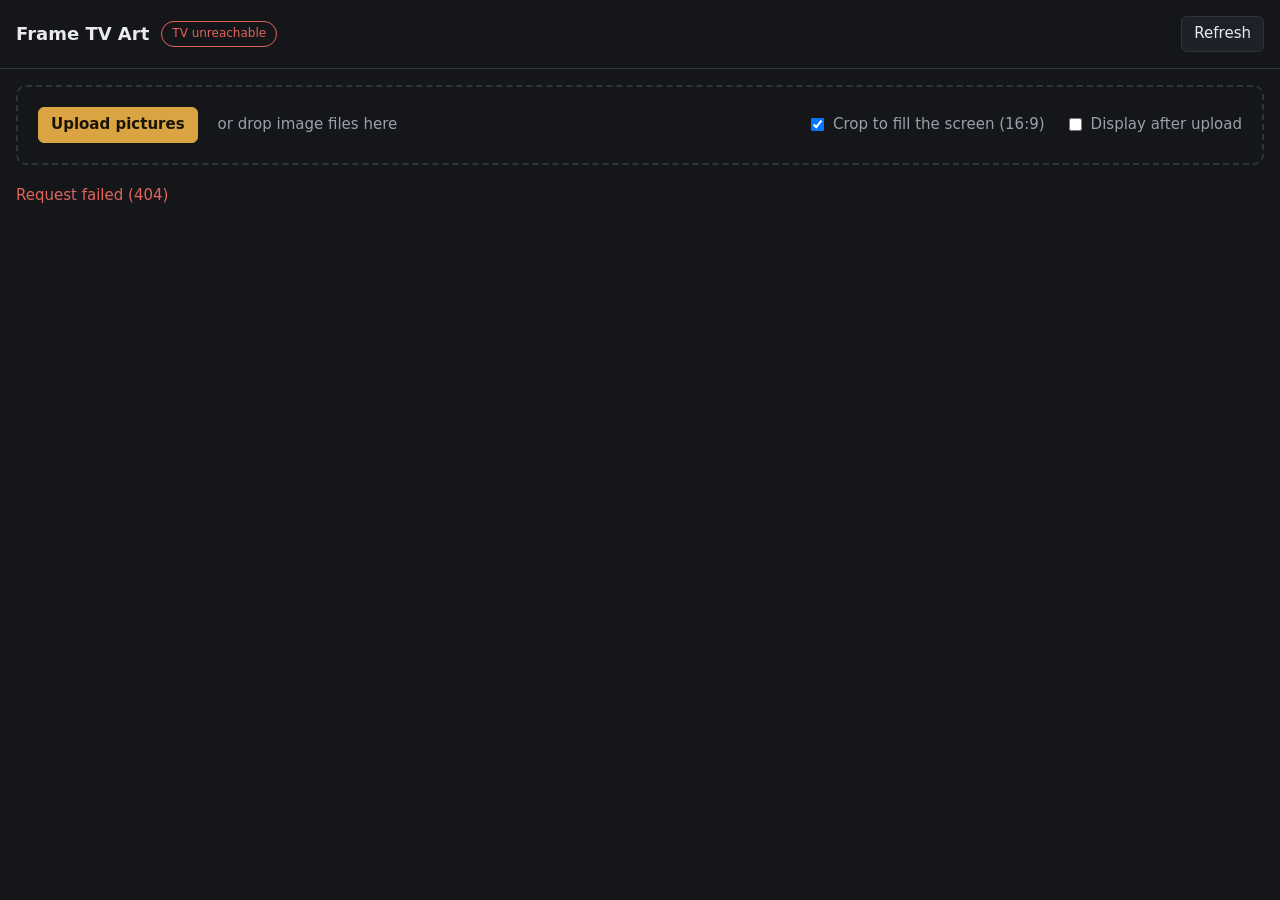
==== app/static/index.html @ f0ef2a69 "Add Frame TV art web app FastAPI backend and single-page web UI for managing the "My Photos" artwork" ====
<!doctype html>
<html lang="en">
<head>
<meta charset="utf-8">
<meta name="viewport" content="width=device-width, initial-scale=1">
<title>Frame TV Art</title>
<style>
  :root {
    --bg: #14161a; --panel: #1e2127; --line: #2e333c; --text: #e8eaed;
    --muted: #9aa1ac; --accent: #d9a441; --danger: #e0645c;
  }
  * { box-sizing: border-box; }
  body {
    margin: 0; background: var(--bg); color: var(--text);
    font: 15px/1.45 system-ui, -apple-system, "Segoe UI", sans-serif;
  }
  header {
    display: flex; flex-wrap: wrap; align-items: center; gap: 12px;
    padding: 16px; border-bottom: 1px solid var(--line);
  }
  h1 { font-size: 18px; margin: 0; font-weight: 600; }
  .pill {
    font-size: 12px; padding: 3px 10px; border-radius: 999px;
    border: 1px solid var(--line); color: var(--muted);
  }
  .pill.on { color: var(--accent); border-color: var(--accent); }
  .pill.err { color: var(--danger); border-color: var(--danger); }
  .spacer { flex: 1; }
  main { padding: 16px; max-width: 1400px; margin: 0 auto; }
  button {
    font: inherit; color: var(--text); background: var(--panel);
    border: 1px solid var(--line); border-radius: 6px; padding: 6px 12px; cursor: pointer;
  }
  button:hover:not(:disabled) { border-color: var(--muted); }
  button:disabled { opacity: .5; cursor: default; }
  button.primary { background: var(--accent); border-color: var(--accent); color: #1a1405; font-weight: 600; }
  button.danger:hover:not(:disabled) { border-color: var(--danger); color: var(--danger); }

  #drop {
    border: 2px dashed var(--line); border-radius: 10px; padding: 20px;
    display: flex; flex-wrap: wrap; align-items: center; gap: 12px 20px; margin-bottom: 20px;
  }
  #drop.over { border-color: var(--accent); background: #1c1a14; }
  #drop label { color: var(--muted); display: flex; align-items: center; gap: 6px; }
  #drop .hint { color: var(--muted); }

  #msg { min-height: 22px; margin-bottom: 12px; color: var(--muted); }
  #msg.err { color: var(--danger); }

  #grid { display: grid; grid-template-columns: repeat(auto-fill, minmax(240px, 1fr)); gap: 16px; }
  .card { background: var(--panel); border: 1px solid var(--line); border-radius: 10px; overflow: hidden; }
  .card.current { border-color: var(--accent); }
  .thumb { position: relative; aspect-ratio: 16 / 9; background: #000; }
  .thumb img { width: 100%; height: 100%; object-fit: contain; display: block; }
  .badge {
    position: absolute; top: 8px; left: 8px; background: var(--accent); color: #1a1405;
    font-size: 11px; font-weight: 700; padding: 2px 8px; border-radius: 4px;
  }
  .meta { padding: 8px 12px 0; font-size: 12px; color: var(--muted); }
  .actions { display: flex; gap: 8px; padding: 10px 12px 12px; }
  .actions button:first-child { flex: 1; }
  .empty { color: var(--muted); padding: 40px 0; text-align: center; grid-column: 1 / -1; }
</style>
</head>
<body>
<header>
  <h1>Frame TV Art</h1>
  <span id="state" class="pill">Connecting…</span>
  <span id="count" class="pill" hidden></span>
  <span class="spacer"></span>
  <button id="refresh">Refresh</button>
</header>
<main>
  <div id="drop">
    <button id="pick" class="primary">Upload pictures</button>
    <span class="hint">or drop image files here</span>
    <span class="spacer"></span>
    <label><input type="checkbox" id="crop" checked> Crop to fill the screen (16:9)</label>
    <label><input type="checkbox" id="show"> Display after upload</label>
    <input type="file" id="files" accept="image/*" multiple hidden>
  </div>
  <div id="msg"></div>
  <div id="grid"></div>
</main>
<script>
const $ = id => document.getElementById(id);
const grid = $('grid'), msg = $('msg'), state = $('state'), count = $('count');
let busy = false;

function say(text, isError = false) {
  msg.textContent = text;
  msg.className = isError ? 'err' : '';
}

async function api(path, options) {
  const res = await fetch(path, options);
  const body = await res.json().catch(() => ({}));
  if (!res.ok) throw new Error(body.detail || `Request failed (${res.status})`);
  return body;
}

function setBusy(value) {
  busy = value;
  document.querySelectorAll('button').forEach(b => b.disabled = value);
}

async function load() {
  try {
    const data = await api('/api/art');
    state.textContent = data.art_mode ? 'Art Mode on' : 'Art Mode off (TV in use)';
    state.className = 'pill' + (data.art_mode ? ' on' : '');
    count.textContent = `${data.items.length} pictures`;
    count.hidden = false;
    render(data);
  } catch (e) {
    state.textContent = 'TV unreachable';
    state.className = 'pill err';
    say(e.message, true);
  }
}

function render(data) {
  grid.replaceChildren();
  if (!data.items.length) {
    const empty = document.createElement('div');
    empty.className = 'empty';
    empty.textContent = 'No pictures on the TV yet.';
    grid.append(empty);
    return;
  }
  for (const item of data.items) {
    const isCurrent = item.id === data.current;
    const card = document.createElement('div');
    card.className = 'card' + (isCurrent ? ' current' : '');

    const thumb = document.createElement('div');
    thumb.className = 'thumb';
    const img = document.createElement('img');
    img.loading = 'lazy';
    img.alt = item.id;
    img.src = `/api/art/${item.id}/thumbnail`;
    thumb.append(img);
    if (isCurrent) {
      const badge = document.createElement('span');
      badge.className = 'badge';
      badge.textContent = data.art_mode ? 'On display' : 'Selected';
      thumb.append(badge);
    }

    const meta = document.createElement('div');
    meta.className = 'meta';
    meta.textContent = `${item.id} · ${item.width}×${item.height}`;

    const actions = document.createElement('div');
    actions.className = 'actions';
    const set = document.createElement('button');
    set.textContent = isCurrent ? 'Current' : 'Set as art';
    set.disabled = isCurrent;
    set.onclick = () => select(item.id);
    const del = document.createElement('button');
    del.className = 'danger';
    del.textContent = 'Remove';
    del.onclick = () => remove(item.id);
    actions.append(set, del);

    card.append(thumb, meta, actions);
    grid.append(card);
  }
}

async function run(label, fn) {
  if (busy) return;
  setBusy(true);
  say(label);
  try {
    say(await fn());
  } catch (e) {
    say(e.message, true);
  }
  setBusy(false);
  await load();
}

function select(id) {
  run('Setting artwork…', async () => {
    const r = await api(`/api/art/${id}/select`, { method: 'POST' });
    return r.shown ? 'Now on display.' : 'Selected. Art Mode is off, so it was not put on screen.';
  });
}

function remove(id) {
  if (!confirm(`Remove ${id} from the TV? This cannot be undone.`)) return;
  run('Removing…', async () => {
    await api(`/api/art/${id}`, { method: 'DELETE' });
    return 'Removed.';
  });
}

function upload(files) {
  files = [...files].filter(f => f.type.startsWith('image/'));
  if (!files.length) return;
  run('', async () => {
    let done = 0;
    const failed = [];
    for (const [i, file] of files.entries()) {
      say(`Uploading ${i + 1} of ${files.length}: ${file.name}`);
      const form = new FormData();
      form.append('file', file);
      form.append('crop', $('crop').checked);
      // Only the last picture of a batch is put on display.
      form.append('show', $('show').checked && i === files.length - 1);
      try {
        await api('/api/art', { method: 'POST', body: form });
        done++;
      } catch (e) {
        failed.push(`${file.name}: ${e.message}`);
      }
    }
    if (failed.length) throw new Error(`Uploaded ${done} of ${files.length}. Failed: ${failed.join('; ')}`);
    return `Uploaded ${done} picture${done === 1 ? '' : 's'}.`;
  });
}

$('pick').onclick = () => $('files').click();
$('files').onchange = e => { upload(e.target.files); e.target.value = ''; };
$('refresh').onclick = () => { say(''); load(); };

const drop = $('drop');
['dragenter', 'dragover'].forEach(t => drop.addEventListener(t, e => { e.preventDefault(); drop.classList.add('over'); }));
['dragleave', 'drop'].forEach(t => drop.addEventListener(t, e => { e.preventDefault(); drop.classList.remove('over'); }));
drop.addEventListener('drop', e => upload(e.dataTransfer.files));

load();
</script>
</body>
</html>
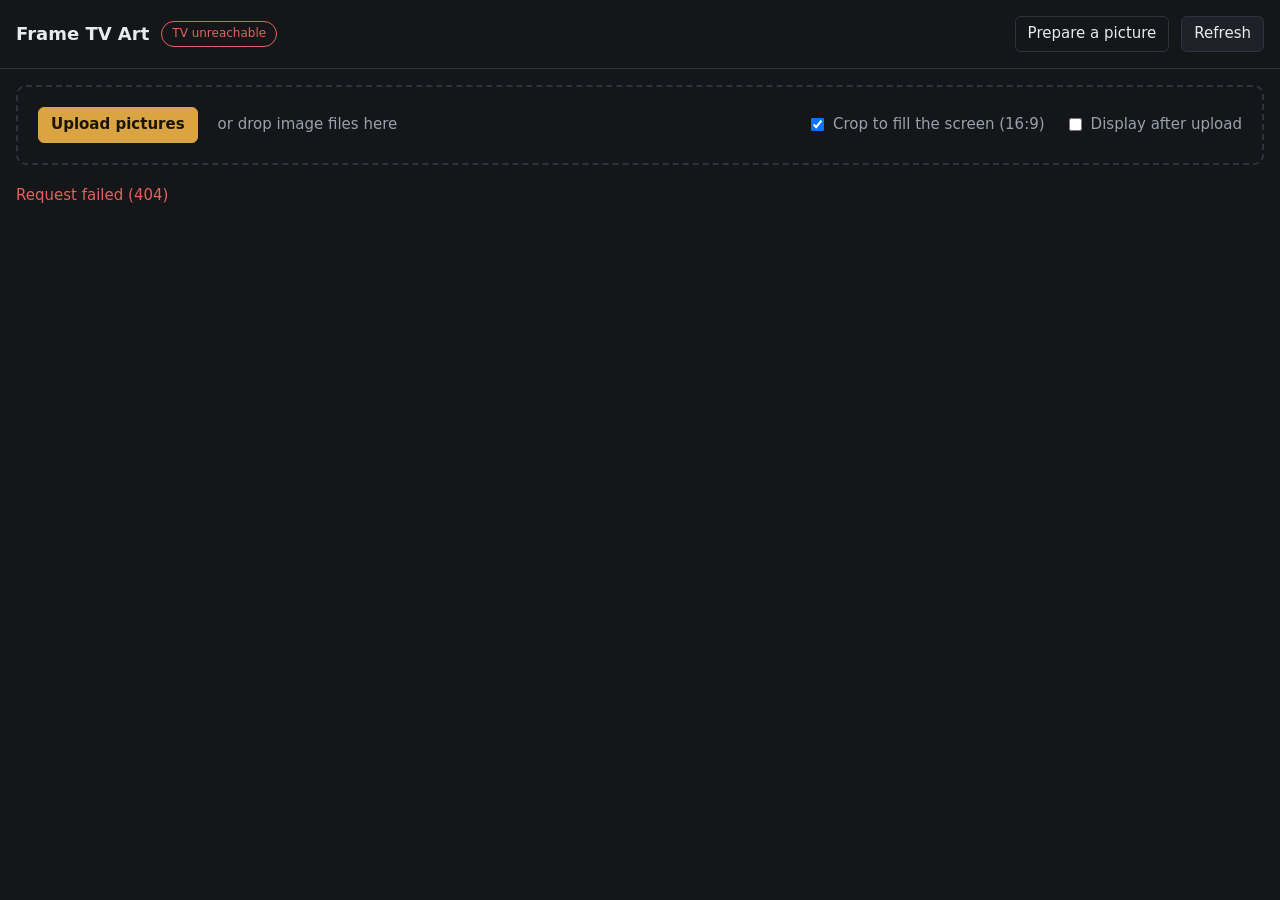
==== commit 1a50dcea: "Add picture editor with Send to TV Port the single-image editor from image_crop_upscale into the app" ====
--- a/app/static/index.html
+++ b/app/static/index.html
@@ -35,6 +35,11 @@
   button:disabled { opacity: .5; cursor: default; }
   button.primary { background: var(--accent); border-color: var(--accent); color: #1a1405; font-weight: 600; }
   button.danger:hover:not(:disabled) { border-color: var(--danger); color: var(--danger); }
+  .nav-link {
+    color: var(--text); text-decoration: none; border: 1px solid var(--line);
+    border-radius: 6px; padding: 6px 12px;
+  }
+  .nav-link:hover { border-color: var(--muted); }
 
   #drop {
     border: 2px dashed var(--line); border-radius: 10px; padding: 20px;
@@ -68,6 +73,7 @@
   <span id="state" class="pill">Connecting…</span>
   <span id="count" class="pill" hidden></span>
   <span class="spacer"></span>
+  <a class="nav-link" href="/editor">Prepare a picture</a>
   <button id="refresh">Refresh</button>
 </header>
 <main>
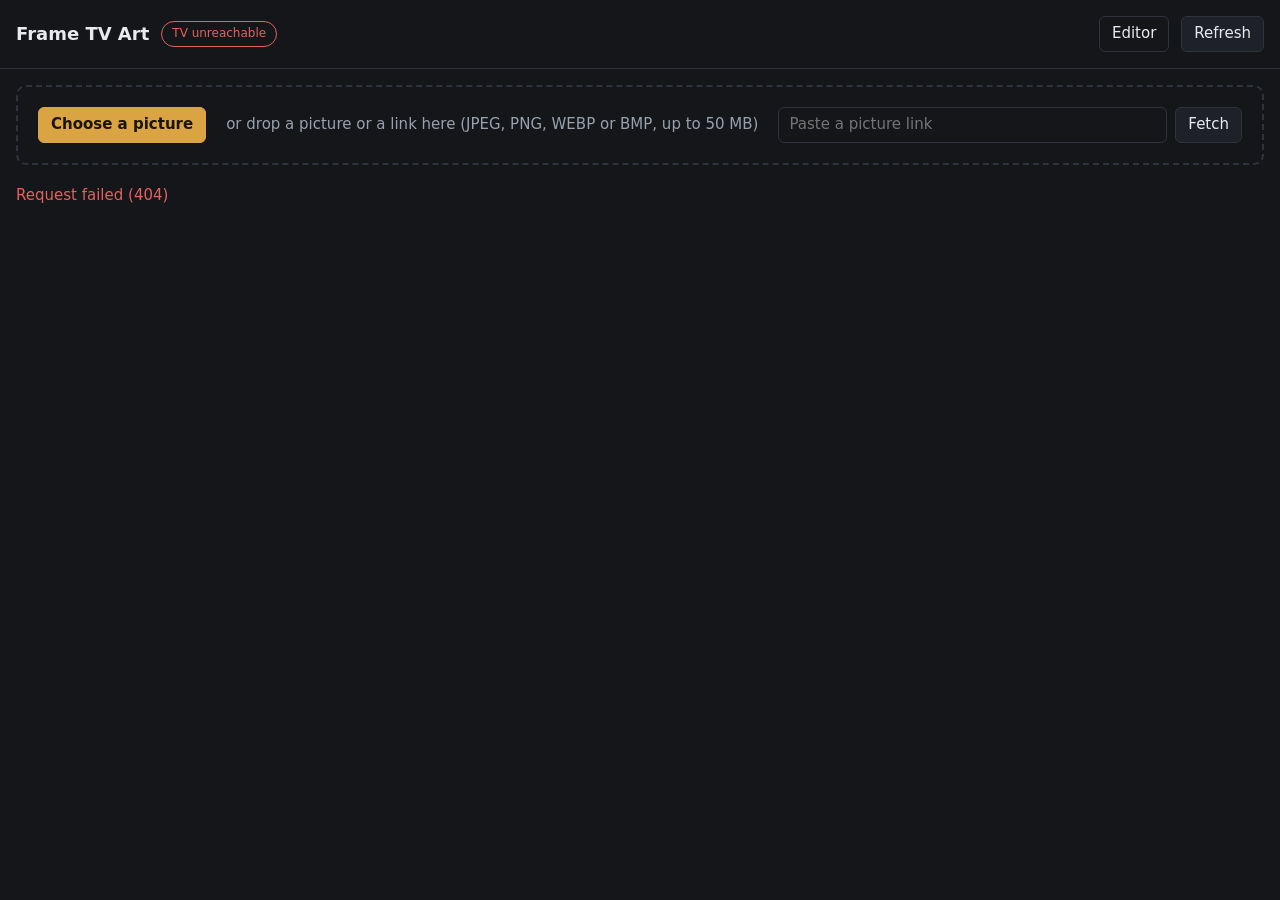
==== commit 9933601c: "Add pictures from a link and release 0.2.0.0 The server can now download a picture from a pasted or " ====
--- a/app/static/index.html
+++ b/app/static/index.html
@@ -46,8 +46,33 @@
     display: flex; flex-wrap: wrap; align-items: center; gap: 12px 20px; margin-bottom: 20px;
   }
   #drop.over { border-color: var(--accent); background: #1c1a14; }
-  #drop label { color: var(--muted); display: flex; align-items: center; gap: 6px; }
-  #drop .hint { color: var(--muted); }
+  .hint { color: var(--muted); }
+  #link-form { display: flex; flex: 1 1 320px; gap: 8px; }
+  #link {
+    flex: 1; min-width: 0; font: inherit; color: var(--text); background: var(--bg);
+    border: 1px solid var(--line); border-radius: 6px; padding: 6px 10px;
+  }
+  #link:focus { outline: none; border-color: var(--accent); }
+
+  #staged {
+    display: flex; flex-wrap: wrap; gap: 16px; margin-bottom: 20px; padding: 16px;
+    background: var(--panel); border: 1px solid var(--accent); border-radius: 10px;
+  }
+  #staged[hidden] { display: none; }
+  #staged .thumb { flex: 0 1 320px; border-radius: 6px; overflow: hidden; }
+  .staged-body { flex: 1 1 320px; display: flex; flex-direction: column; gap: 12px; }
+  .staged-head { display: flex; align-items: center; gap: 12px; }
+  #staged-name { flex: 1; min-width: 0; overflow-wrap: anywhere; }
+  .choices { display: grid; grid-template-columns: repeat(auto-fit, minmax(220px, 1fr)); gap: 12px; }
+  .choice {
+    display: flex; flex-direction: column; gap: 8px; padding: 12px;
+    border: 1px solid var(--line); border-radius: 8px;
+  }
+  .choice .go { padding: 10px 12px; text-align: center; font-weight: 600; }
+  .choice a.go { color: var(--accent); border-color: var(--accent); }
+  .choice a.go:hover { background: #1c1a14; }
+  .choice a.go.busy { opacity: .5; cursor: default; }
+  .choice label { color: var(--muted); display: flex; align-items: center; gap: 6px; }
 
   #msg { min-height: 22px; margin-bottom: 12px; color: var(--muted); }
   #msg.err { color: var(--danger); }
@@ -73,17 +98,39 @@
   <span id="state" class="pill">Connecting…</span>
   <span id="count" class="pill" hidden></span>
   <span class="spacer"></span>
-  <a class="nav-link" href="/editor">Prepare a picture</a>
+  <a class="nav-link" href="/editor">Editor</a>
   <button id="refresh">Refresh</button>
 </header>
 <main>
   <div id="drop">
-    <button id="pick" class="primary">Upload pictures</button>
-    <span class="hint">or drop image files here</span>
-    <span class="spacer"></span>
-    <label><input type="checkbox" id="crop" checked> Crop to fill the screen (16:9)</label>
-    <label><input type="checkbox" id="show"> Display after upload</label>
-    <input type="file" id="files" accept="image/*" multiple hidden>
+    <button id="pick" class="primary">Choose a picture</button>
+    <span class="hint">or drop a picture or a link here (JPEG, PNG, WEBP or BMP, up to 50 MB)</span>
+    <form id="link-form">
+      <input type="url" id="link" placeholder="Paste a picture link" aria-label="Picture link" required>
+      <button>Fetch</button>
+    </form>
+    <input type="file" id="files" accept="image/jpeg,image/png,image/webp,image/bmp" hidden>
+  </div>
+  <div id="staged" hidden>
+    <div class="thumb"><img id="staged-img" alt="Picture ready to add"></div>
+    <div class="staged-body">
+      <div class="staged-head">
+        <span id="staged-name"></span>
+        <button id="cancel">Cancel</button>
+      </div>
+      <div class="choices">
+        <div class="choice">
+          <button id="send" class="primary go">Send to TV</button>
+          <span class="hint">Fitted automatically and sent as it is.</span>
+          <label><input type="checkbox" id="crop" checked> Crop to fill the screen (16:9)</label>
+          <label><input type="checkbox" id="show"> Display after sending</label>
+        </div>
+        <div class="choice">
+          <a id="fit" class="nav-link go" href="/editor">Custom fit</a>
+          <span class="hint">Choose the crop yourself, keep the whole picture with bars, or pair it with a second one.</span>
+        </div>
+      </div>
+    </div>
   </div>
   <div id="msg"></div>
   <div id="grid"></div>
@@ -92,6 +139,8 @@
 const $ = id => document.getElementById(id);
 const grid = $('grid'), msg = $('msg'), state = $('state'), count = $('count');
 let busy = false;
+// The one picture waiting for a choice between Send to TV and Custom fit.
+let staged = null;
 
 function say(text, isError = false) {
   msg.textContent = text;
@@ -101,13 +150,21 @@
 async function api(path, options) {
   const res = await fetch(path, options);
   const body = await res.json().catch(() => ({}));
-  if (!res.ok) throw new Error(body.detail || `Request failed (${res.status})`);
+  if (!res.ok) {
+    const error = new Error(typeof body.detail === 'string' ? body.detail : `Request failed (${res.status})`);
+    error.status = res.status;
+    throw error;
+  }
   return body;
 }
+
+const json = body => ({ method: 'POST', headers: { 'Content-Type': 'application/json' }, body: JSON.stringify(body) });
 
 function setBusy(value) {
   busy = value;
-  document.querySelectorAll('button').forEach(b => b.disabled = value);
+  document.querySelectorAll('button').forEach(b => b.disabled = value || b.classList.contains('is-current'));
+  // A link cannot be disabled, so its click is refused below while busy.
+  $('fit').classList.toggle('busy', value);
 }
 
 async function load() {
@@ -162,6 +219,7 @@
     const set = document.createElement('button');
     set.textContent = isCurrent ? 'Current' : 'Set as art';
     set.disabled = isCurrent;
+    set.classList.toggle('is-current', isCurrent);
     set.onclick = () => select(item.id);
     const del = document.createElement('button');
     del.className = 'danger';
@@ -202,39 +260,97 @@
   });
 }
 
-function upload(files) {
-  files = [...files].filter(f => f.type.startsWith('image/'));
-  if (!files.length) return;
-  run('', async () => {
-    let done = 0;
-    const failed = [];
-    for (const [i, file] of files.entries()) {
-      say(`Uploading ${i + 1} of ${files.length}: ${file.name}`);
-      const form = new FormData();
-      form.append('file', file);
-      form.append('crop', $('crop').checked);
-      // Only the last picture of a batch is put on display.
-      form.append('show', $('show').checked && i === files.length - 1);
-      try {
-        await api('/api/art', { method: 'POST', body: form });
-        done++;
-      } catch (e) {
-        failed.push(`${file.name}: ${e.message}`);
-      }
-    }
-    if (failed.length) throw new Error(`Uploaded ${done} of ${files.length}. Failed: ${failed.join('; ')}`);
-    return `Uploaded ${done} picture${done === 1 ? '' : 's'}.`;
+function showStaged(source) {
+  staged = source;
+  $('staged').hidden = !source;
+  if (!source) {
+    $('staged-img').removeAttribute('src');
+    return;
+  }
+  $('staged-img').src = source.url;
+  $('staged-name').textContent = `${source.original_filename} · ${source.width}×${source.height}`;
+  $('fit').href = '/editor?' + new URLSearchParams({ source: source.filename, name: source.original_filename });
+}
+
+// Staging only talks to this server, so unlike run() it does not reload the gallery from the TV.
+async function stage(label, request, note = '') {
+  if (busy) return;
+  setBusy(true);
+  say(label);
+  try {
+    showStaged(await request());
+    say(note);
+  } catch (e) {
+    say(e.message, true);
+  }
+  setBusy(false);
+}
+
+function stageFile(file, note) {
+  stage(`Uploading ${file.name}…`, () => {
+    const form = new FormData();
+    form.append('file', file);
+    return api('/api/editor/upload', { method: 'POST', body: form });
+  }, note);
+}
+
+// Spaces and accented characters are encoded the way the address bar would, so the server can ask for them.
+function encodedLink(url) {
+  try { return new URL(url).href; } catch { return url; }
+}
+
+function stageLink(url) {
+  stage('Fetching the picture…', async () => {
+    const source = await api('/api/editor/fetch', json({ url: encodedLink(url) }));
+    $('link').value = '';
+    return source;
   });
 }
 
+function send() {
+  const source = staged;
+  run('Sending to the TV…', async () => {
+    const r = await api(`/api/editor/source/${source.filename}/send`, json({ crop: $('crop').checked, show: $('show').checked })).catch(e => {
+      // Working files are only kept for a day, so a card left open that long has nothing behind it.
+      if (e.status !== 404) throw e;
+      showStaged(null);
+      throw new Error('That picture is no longer here. Please add it again.');
+    });
+    // It is on the TV now, so the card goes even if the display step did not work.
+    showStaged(null);
+    if (r.warning) throw new Error(r.warning);
+    if (r.shown) return 'Sent. It is on display now.';
+    if (r.selected) return 'Sent and selected. Art Mode is off, so it was not put on screen.';
+    return 'Sent to the TV.';
+  });
+}
+
+function dropped(data) {
+  const files = [...data.files].filter(f => f.type.startsWith('image/'));
+  if (files.length) {
+    stageFile(files[0], files.length > 1 ? `One picture at a time: using ${files[0].name}.` : '');
+    return;
+  }
+  // A link, or a picture dragged out of another browser tab.
+  const lines = (data.getData('text/uri-list') || data.getData('text/plain')).split(/\r?\n/);
+  const url = lines.map(line => line.trim()).find(line => /^https?:\/\//i.test(line));
+  if (url) stageLink(url);
+  else say('Drop a picture file or a link to one.', true);
+}
+
 $('pick').onclick = () => $('files').click();
-$('files').onchange = e => { upload(e.target.files); e.target.value = ''; };
+$('files').onchange = e => { if (e.target.files.length) stageFile(e.target.files[0]); e.target.value = ''; };
+$('link-form').onsubmit = e => { e.preventDefault(); stageLink($('link').value.trim()); };
+$('send').onclick = send;
+$('fit').onclick = e => { if (busy) e.preventDefault(); };
+$('cancel').onclick = () => { showStaged(null); say(''); };
+$('staged-img').onerror = () => { if (staged) say('Could not display that picture.', true); };
 $('refresh').onclick = () => { say(''); load(); };
 
 const drop = $('drop');
 ['dragenter', 'dragover'].forEach(t => drop.addEventListener(t, e => { e.preventDefault(); drop.classList.add('over'); }));
 ['dragleave', 'drop'].forEach(t => drop.addEventListener(t, e => { e.preventDefault(); drop.classList.remove('over'); }));
-drop.addEventListener('drop', e => upload(e.dataTransfer.files));
+drop.addEventListener('drop', e => dropped(e.dataTransfer));
 
 load();
 </script>
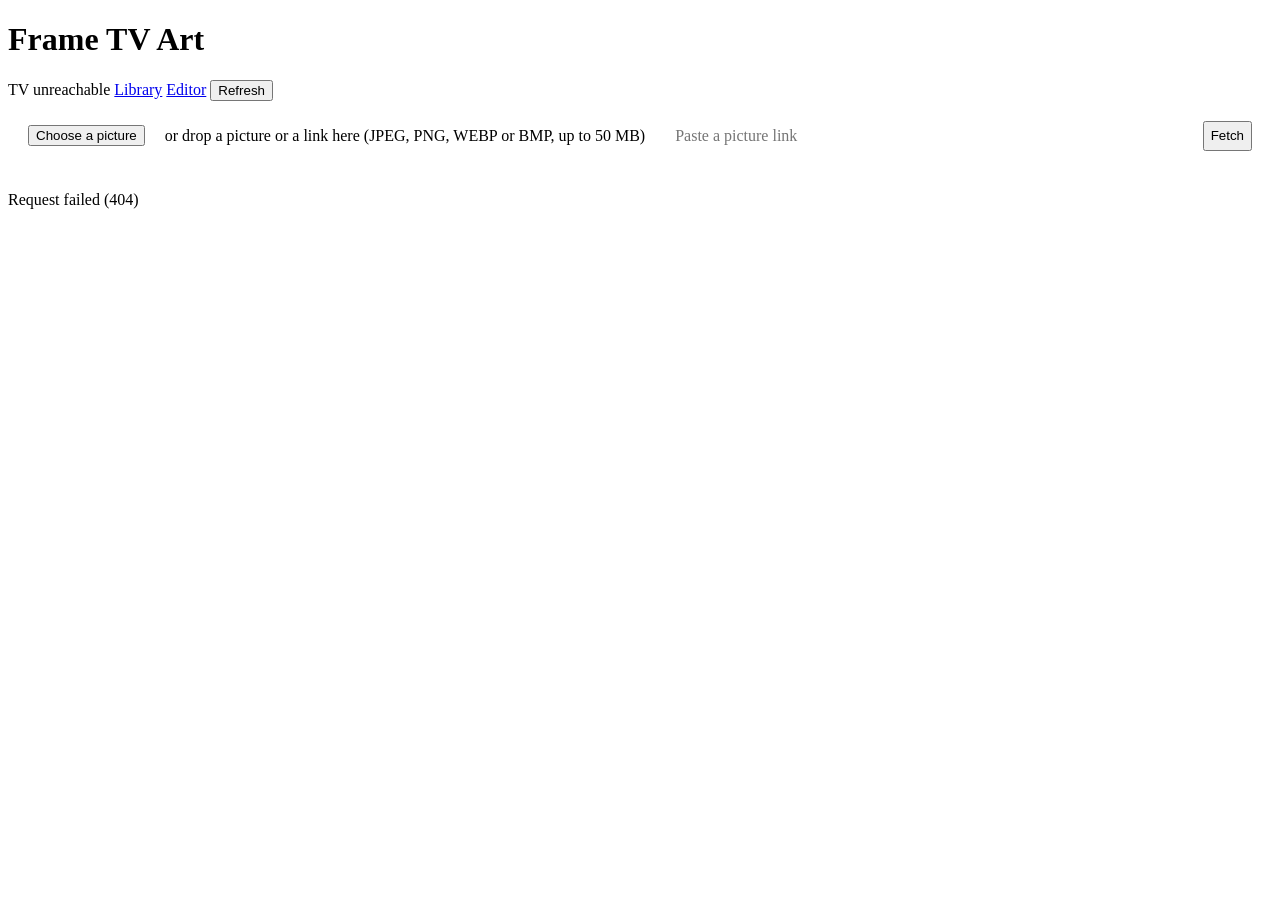
==== commit 37372595: "Keep pictures in a library Every picture brought in is kept, and so is every result that is sent to " ====
--- a/app/static/index.html
+++ b/app/static/index.html
@@ -4,49 +4,13 @@
 <meta charset="utf-8">
 <meta name="viewport" content="width=device-width, initial-scale=1">
 <title>Frame TV Art</title>
+<link rel="stylesheet" href="/static/site.css">
 <style>
-  :root {
-    --bg: #14161a; --panel: #1e2127; --line: #2e333c; --text: #e8eaed;
-    --muted: #9aa1ac; --accent: #d9a441; --danger: #e0645c;
-  }
-  * { box-sizing: border-box; }
-  body {
-    margin: 0; background: var(--bg); color: var(--text);
-    font: 15px/1.45 system-ui, -apple-system, "Segoe UI", sans-serif;
-  }
-  header {
-    display: flex; flex-wrap: wrap; align-items: center; gap: 12px;
-    padding: 16px; border-bottom: 1px solid var(--line);
-  }
-  h1 { font-size: 18px; margin: 0; font-weight: 600; }
-  .pill {
-    font-size: 12px; padding: 3px 10px; border-radius: 999px;
-    border: 1px solid var(--line); color: var(--muted);
-  }
-  .pill.on { color: var(--accent); border-color: var(--accent); }
-  .pill.err { color: var(--danger); border-color: var(--danger); }
-  .spacer { flex: 1; }
-  main { padding: 16px; max-width: 1400px; margin: 0 auto; }
-  button {
-    font: inherit; color: var(--text); background: var(--panel);
-    border: 1px solid var(--line); border-radius: 6px; padding: 6px 12px; cursor: pointer;
-  }
-  button:hover:not(:disabled) { border-color: var(--muted); }
-  button:disabled { opacity: .5; cursor: default; }
-  button.primary { background: var(--accent); border-color: var(--accent); color: #1a1405; font-weight: 600; }
-  button.danger:hover:not(:disabled) { border-color: var(--danger); color: var(--danger); }
-  .nav-link {
-    color: var(--text); text-decoration: none; border: 1px solid var(--line);
-    border-radius: 6px; padding: 6px 12px;
-  }
-  .nav-link:hover { border-color: var(--muted); }
-
   #drop {
     border: 2px dashed var(--line); border-radius: 10px; padding: 20px;
     display: flex; flex-wrap: wrap; align-items: center; gap: 12px 20px; margin-bottom: 20px;
   }
   #drop.over { border-color: var(--accent); background: #1c1a14; }
-  .hint { color: var(--muted); }
   #link-form { display: flex; flex: 1 1 320px; gap: 8px; }
   #link {
     flex: 1; min-width: 0; font: inherit; color: var(--text); background: var(--bg);
@@ -73,23 +37,6 @@
   .choice a.go:hover { background: #1c1a14; }
   .choice a.go.busy { opacity: .5; cursor: default; }
   .choice label { color: var(--muted); display: flex; align-items: center; gap: 6px; }
-
-  #msg { min-height: 22px; margin-bottom: 12px; color: var(--muted); }
-  #msg.err { color: var(--danger); }
-
-  #grid { display: grid; grid-template-columns: repeat(auto-fill, minmax(240px, 1fr)); gap: 16px; }
-  .card { background: var(--panel); border: 1px solid var(--line); border-radius: 10px; overflow: hidden; }
-  .card.current { border-color: var(--accent); }
-  .thumb { position: relative; aspect-ratio: 16 / 9; background: #000; }
-  .thumb img { width: 100%; height: 100%; object-fit: contain; display: block; }
-  .badge {
-    position: absolute; top: 8px; left: 8px; background: var(--accent); color: #1a1405;
-    font-size: 11px; font-weight: 700; padding: 2px 8px; border-radius: 4px;
-  }
-  .meta { padding: 8px 12px 0; font-size: 12px; color: var(--muted); }
-  .actions { display: flex; gap: 8px; padding: 10px 12px 12px; }
-  .actions button:first-child { flex: 1; }
-  .empty { color: var(--muted); padding: 40px 0; text-align: center; grid-column: 1 / -1; }
 </style>
 </head>
 <body>
@@ -98,6 +45,7 @@
   <span id="state" class="pill">Connecting…</span>
   <span id="count" class="pill" hidden></span>
   <span class="spacer"></span>
+  <a class="nav-link" href="/library">Library</a>
   <a class="nav-link" href="/editor">Editor</a>
   <button id="refresh">Refresh</button>
 </header>
@@ -200,7 +148,9 @@
     thumb.className = 'thumb';
     const img = document.createElement('img');
     img.loading = 'lazy';
-    img.alt = item.id;
+    // What the library calls it, if the app sent it; otherwise only the TV's own id is known.
+    const name = item.library ? item.library.name : item.id;
+    img.alt = name;
     img.src = `/api/art/${item.id}/thumbnail`;
     thumb.append(img);
     if (isCurrent) {
@@ -212,7 +162,7 @@
 
     const meta = document.createElement('div');
     meta.className = 'meta';
-    meta.textContent = `${item.id} · ${item.width}×${item.height}`;
+    meta.textContent = `${name} · ${item.width}×${item.height}` + (item.library ? '' : ' · Not in library');
 
     const actions = document.createElement('div');
     actions.className = 'actions';
@@ -224,7 +174,7 @@
     const del = document.createElement('button');
     del.className = 'danger';
     del.textContent = 'Remove';
-    del.onclick = () => remove(item.id);
+    del.onclick = () => remove(item.id, item.library);
     actions.append(set, del);
 
     card.append(thumb, meta, actions);
@@ -252,8 +202,11 @@
   });
 }
 
-function remove(id) {
-  if (!confirm(`Remove ${id} from the TV? This cannot be undone.`)) return;
+function remove(id, kept) {
+  const question = kept
+    ? `Remove ${kept.name} from the TV? It stays in the library.`
+    : `Remove ${id} from the TV? It is not in the library, so this cannot be undone.`;
+  if (!confirm(question)) return;
   run('Removing…', async () => {
     await api(`/api/art/${id}`, { method: 'DELETE' });
     return 'Removed.';
@@ -311,7 +264,7 @@
   const source = staged;
   run('Sending to the TV…', async () => {
     const r = await api(`/api/editor/source/${source.filename}/send`, json({ crop: $('crop').checked, show: $('show').checked })).catch(e => {
-      // Working files are only kept for a day, so a card left open that long has nothing behind it.
+      // Deleted from the library since this card was opened, so there is nothing behind it.
       if (e.status !== 404) throw e;
       showStaged(null);
       throw new Error('That picture is no longer here. Please add it again.');
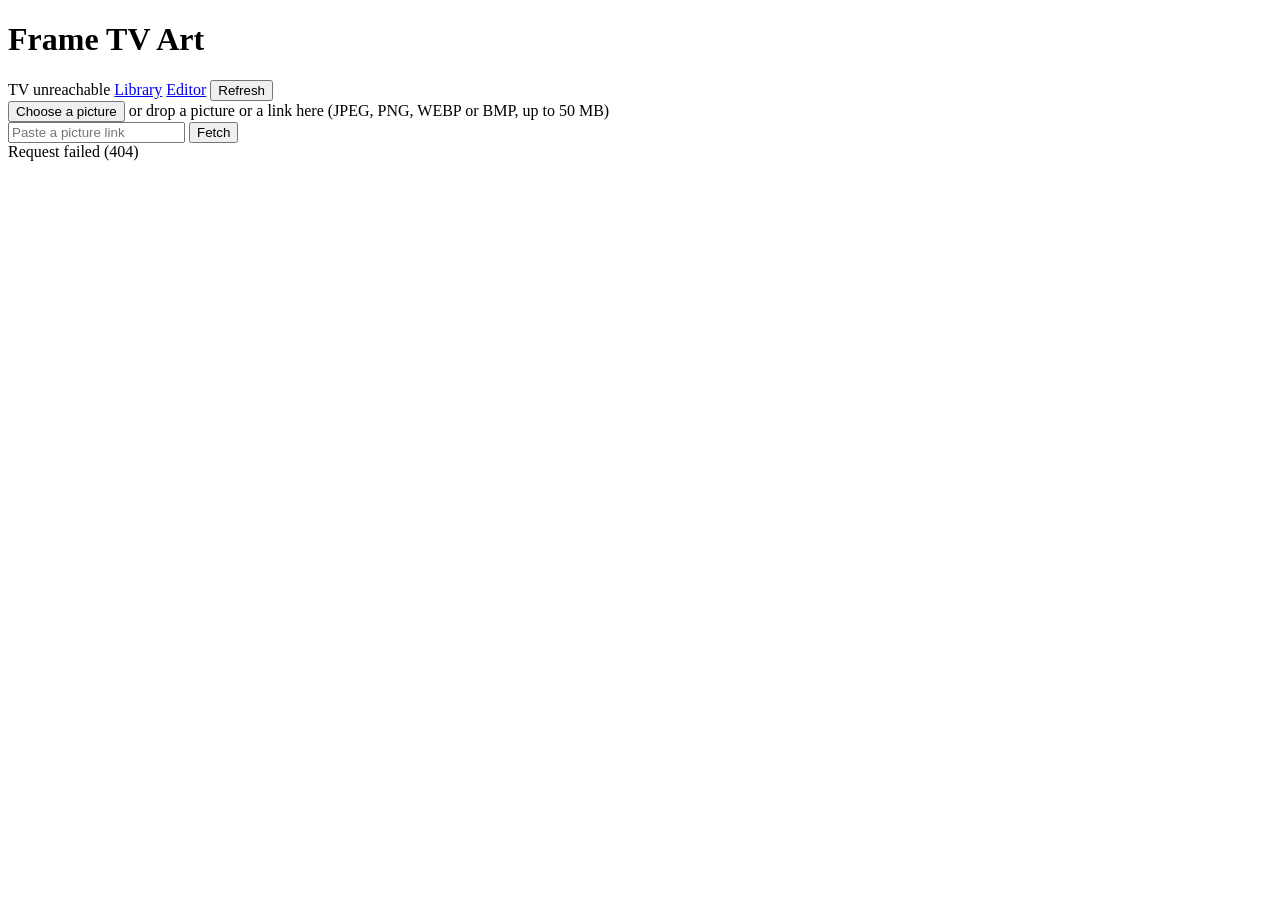
==== commit d1c2fb51: "Drop pictures and links onto the library The library page gets a box like the gallery's that takes a" ====
--- a/app/static/index.html
+++ b/app/static/index.html
@@ -6,18 +6,6 @@
 <title>Frame TV Art</title>
 <link rel="stylesheet" href="/static/site.css">
 <style>
-  #drop {
-    border: 2px dashed var(--line); border-radius: 10px; padding: 20px;
-    display: flex; flex-wrap: wrap; align-items: center; gap: 12px 20px; margin-bottom: 20px;
-  }
-  #drop.over { border-color: var(--accent); background: #1c1a14; }
-  #link-form { display: flex; flex: 1 1 320px; gap: 8px; }
-  #link {
-    flex: 1; min-width: 0; font: inherit; color: var(--text); background: var(--bg);
-    border: 1px solid var(--line); border-radius: 6px; padding: 6px 10px;
-  }
-  #link:focus { outline: none; border-color: var(--accent); }
-
   #staged {
     display: flex; flex-wrap: wrap; gap: 16px; margin-bottom: 20px; padding: 16px;
     background: var(--panel); border: 1px solid var(--accent); border-radius: 10px;
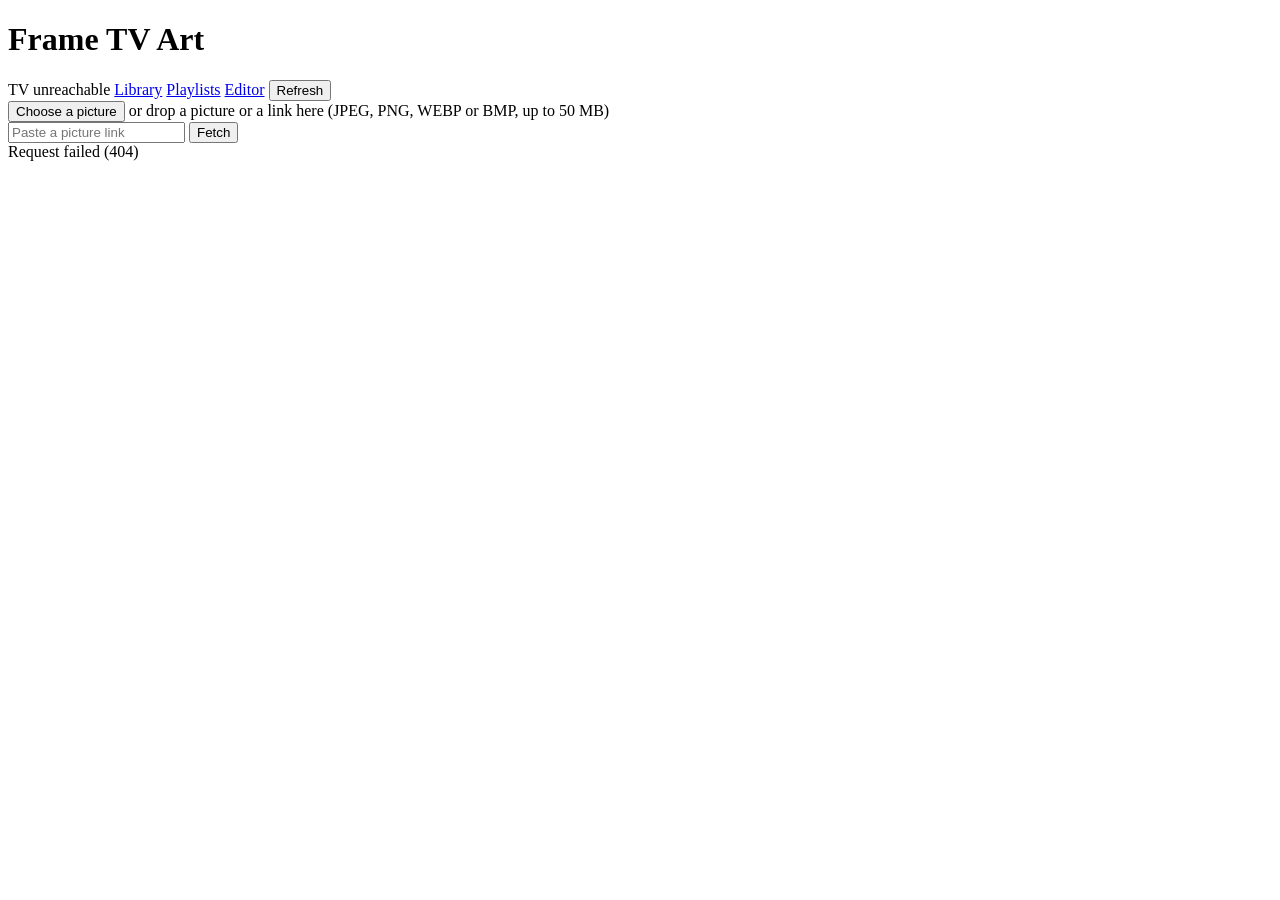
==== commit 6077af91: "Play library pictures on the TV as timed playlists" ====
--- a/app/static/index.html
+++ b/app/static/index.html
@@ -34,6 +34,7 @@
   <span id="count" class="pill" hidden></span>
   <span class="spacer"></span>
   <a class="nav-link" href="/library">Library</a>
+  <a class="nav-link" href="/playlists">Playlists</a>
   <a class="nav-link" href="/editor">Editor</a>
   <button id="refresh">Refresh</button>
 </header>
@@ -71,6 +72,7 @@
   <div id="msg"></div>
   <div id="grid"></div>
 </main>
+<script src="/static/playing.js"></script>
 <script>
 const $ = id => document.getElementById(id);
 const grid = $('grid'), msg = $('msg'), state = $('state'), count = $('count');
@@ -180,6 +182,8 @@
     say(e.message, true);
   }
   setBusy(false);
+  // Setting or removing a picture can move a playlist on, or stop it.
+  window.playingChanged();
   await load();
 }
 
@@ -293,6 +297,14 @@
 ['dragleave', 'drop'].forEach(t => drop.addEventListener(t, e => { e.preventDefault(); drop.classList.remove('over'); }));
 drop.addEventListener('drop', e => dropped(e.dataTransfer));
 
+// When a playlist changes the picture, the gallery marks the new one as current.
+let playingNow;
+document.addEventListener('playing', e => {
+  const id = e.detail.playing && e.detail.playing.current ? e.detail.playing.current.id : null;
+  if (playingNow !== undefined && id !== playingNow && !busy) load();
+  playingNow = id;
+});
+
 load();
 </script>
 </body>
